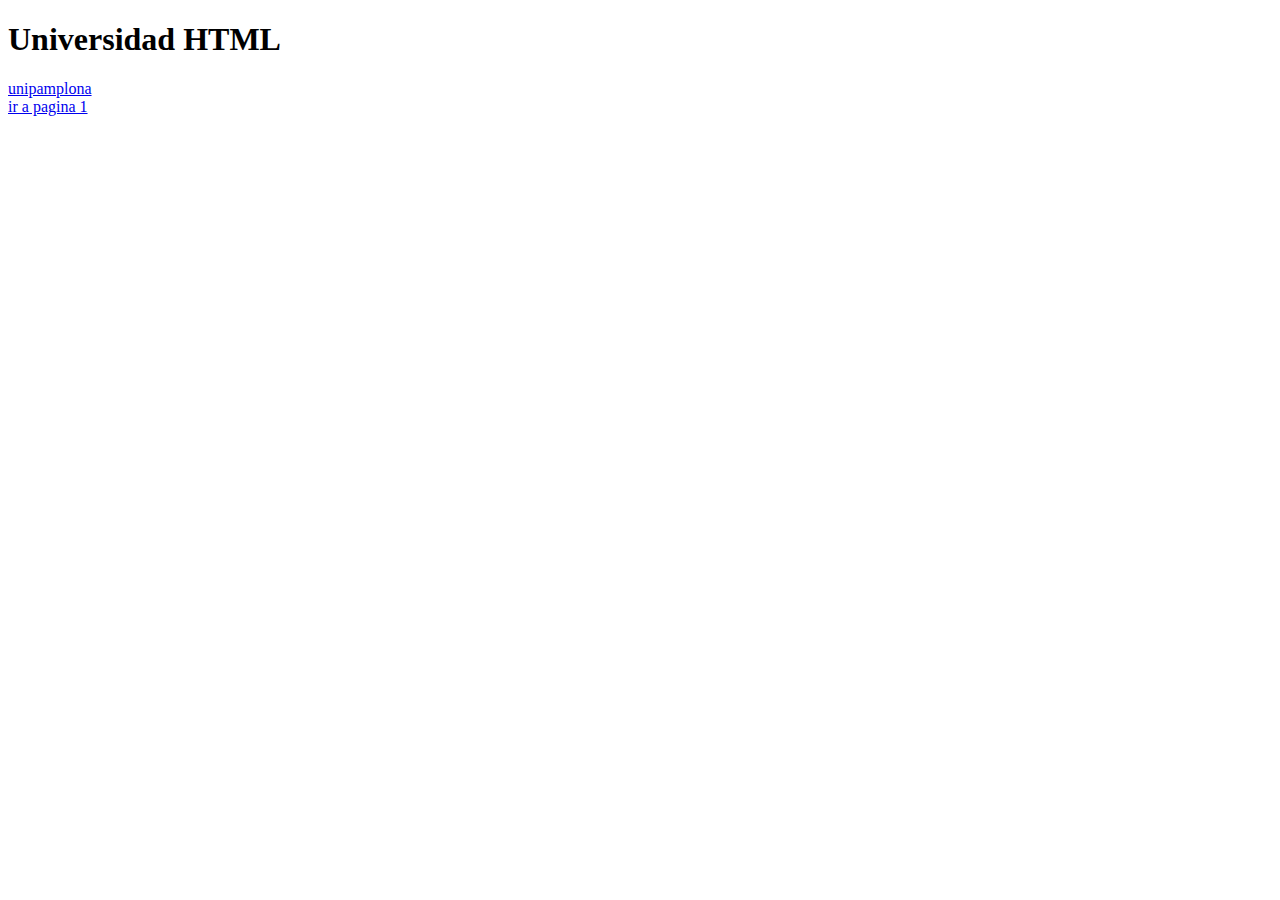
==== Leccion 02/index.html @ abc9a7ad "actualizaciones del html" ====
<!DOCTYPE html>
<html lang="en">
<head>
    <meta charset="UTF-8"/>
    <meta name="viewport" content="width=device-width, initial-scale=1.0"/>
    <title>Elemento basicos HTML</title>
</head>
<body>
    <H1>Universidad HTML</H1>
    <a href="http://www.unipamplona.edu.co" target="_blank">unipamplona</a>
    <br/>
    <a href="pagina1.html">ir a pagina 1</a>


</body>
</html>
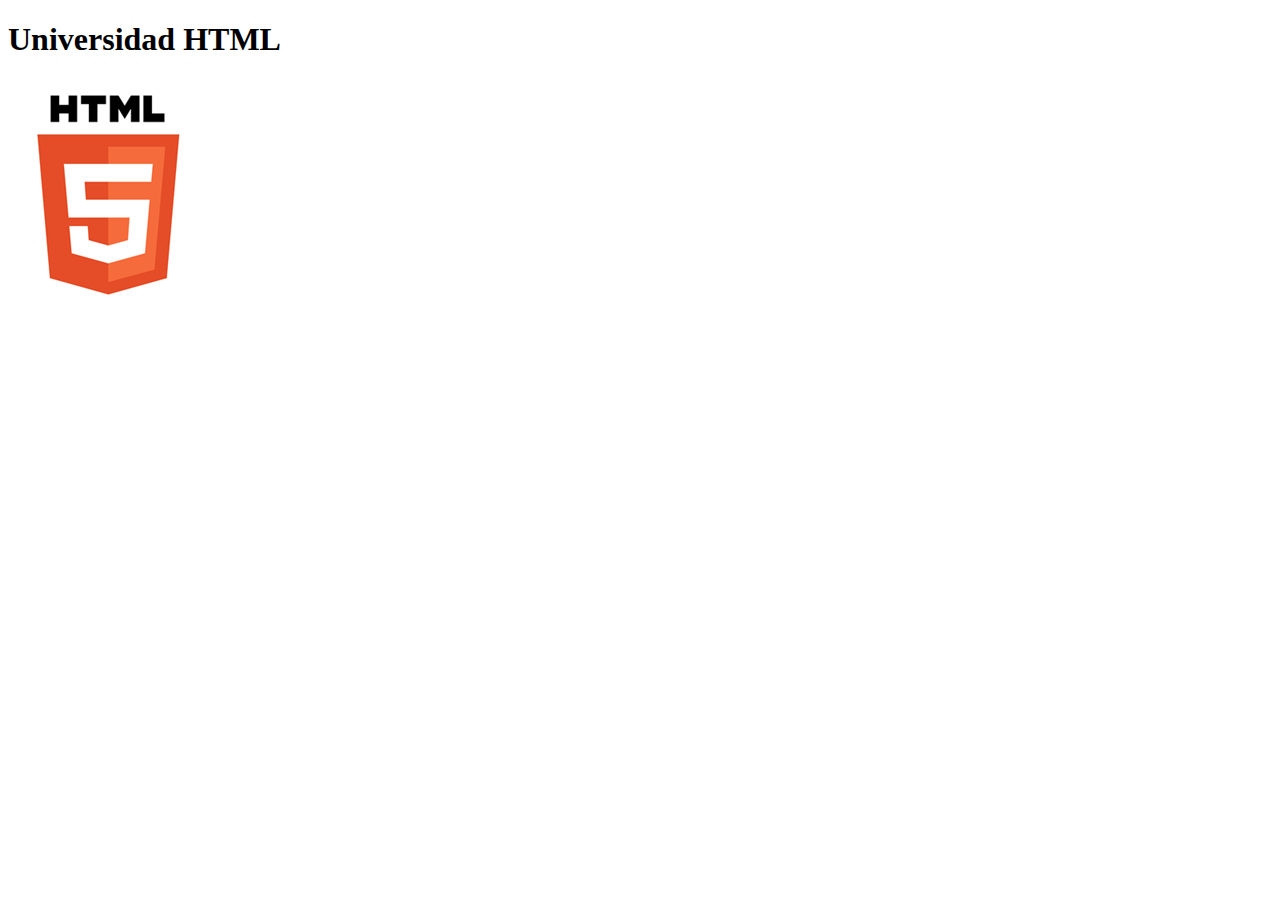
==== commit f53df3db: "movimos la carpeta imagen en a la leccion 02" ====
--- a/Leccion 02/index.html
+++ b/Leccion 02/index.html
@@ -7,9 +7,8 @@
 </head>
 <body>
     <H1>Universidad HTML</H1>
-    <a href="http://www.unipamplona.edu.co" target="_blank">unipamplona</a>
-    <br/>
-    <a href="pagina1.html">ir a pagina 1</a>
+
+    <img src="imagenes/html5.png" />
 
 
 </body>
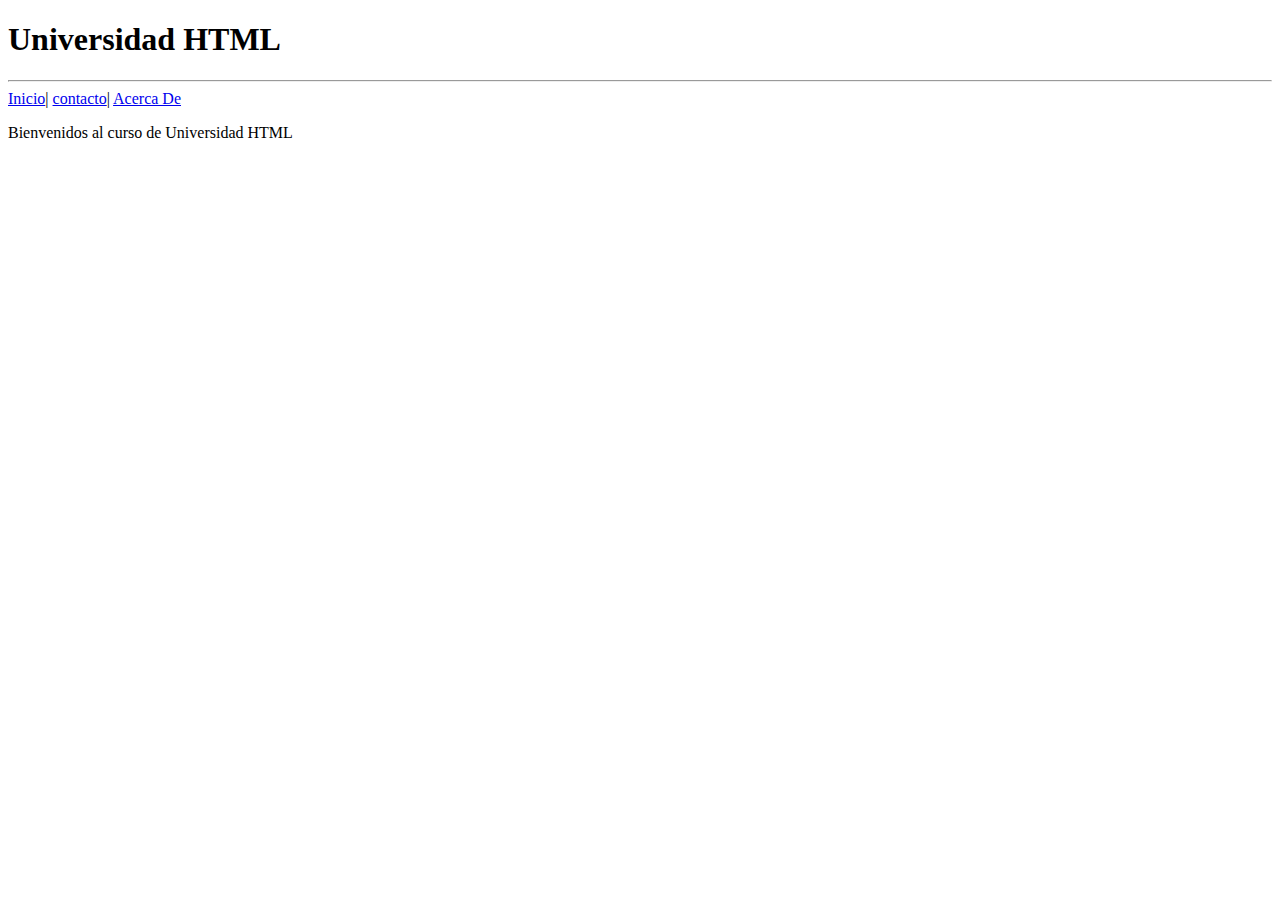
==== commit 8c8fef49: "Primer ejercicio de pagina web" ====
--- a/Leccion 02/index.html
+++ b/Leccion 02/index.html
@@ -5,10 +5,18 @@
     <meta name="viewport" content="width=device-width, initial-scale=1.0"/>
     <title>Elemento basicos HTML</title>
 </head>
+
 <body>
     <H1>Universidad HTML</H1>
+    <hr>
 
-    <img src="imagenes/html5.png" />
+    <a href="index.html">Inicio</a>|
+    <a href="contacto.html">contacto</a>|
+    <a href="Acerca_De.html">Acerca De</a>
+
+    <p>Bienvenidos al curso de Universidad HTML</p>
+
+
 
 
 </body>
